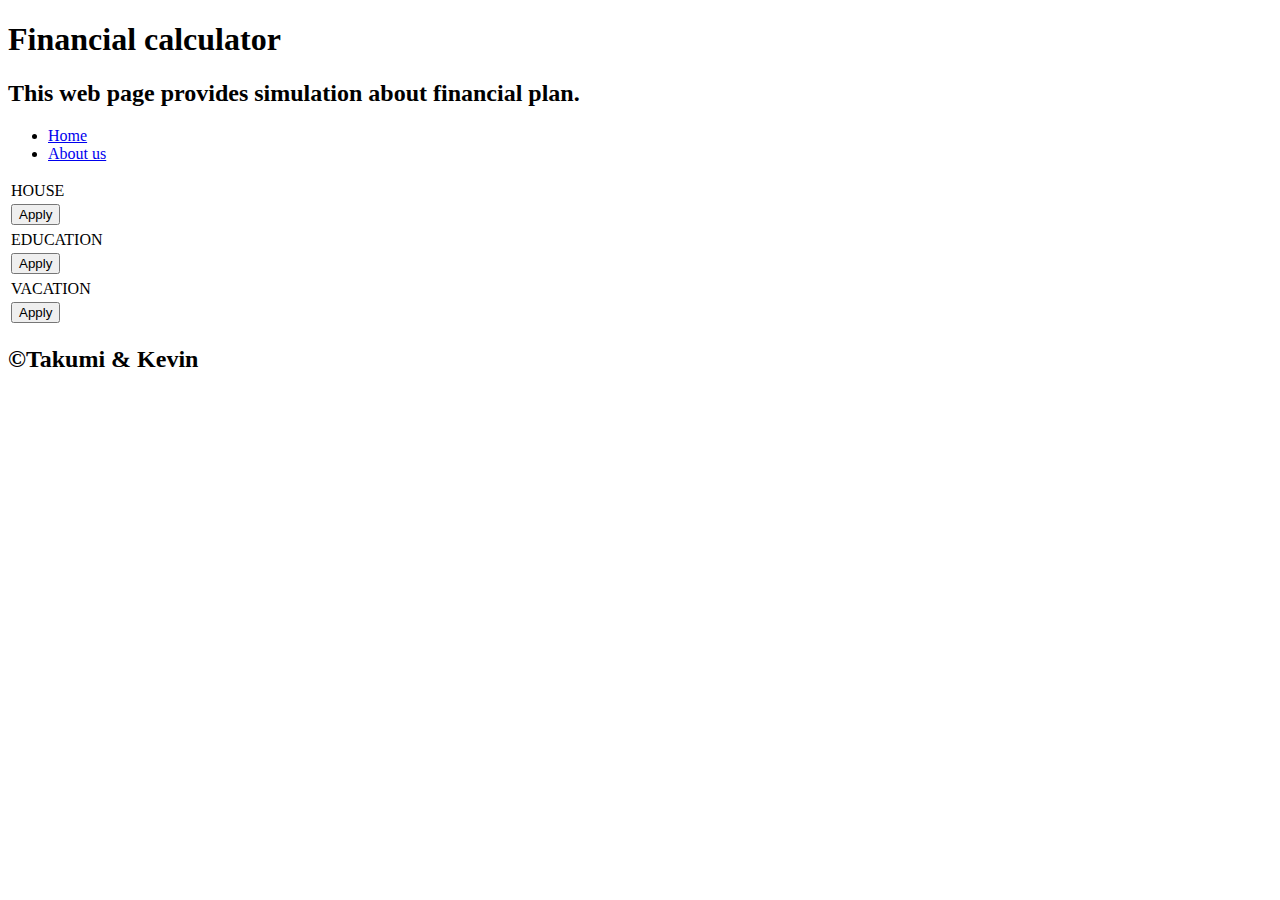
==== apply.html @ 95cb92a6 "New" ====
<!DOCTYPE html>
<html lang="en">
<head>
    <meta charset="UTF-8">
    <meta name="viewport" content="width=device-width, initial-scale=1.0">
    <title>Apply page</title>
    <link rel="stylesheet" href="../MultimediaProject/css/owl.carousel.min.css">
    <link rel="stylesheet" href="../MultimediaProject/css/owl.theme.default.min.css">
    <link rel="stylesheet" href="../MultimediaProject/css/style.css">
    <script src="../MultimediaProject/js/jquery-3.7.0.min.js"></script>
    <script src="../MultimediaProject/js/owl.carousel.min.js"></script>
    <script src="../MultimediaProject/js/owl_carousel.js"></script>
</head>
<body>
    <header>
        <h1>Financial calculator</h1>
        <h2>This web page provides simulation about financial plan.</h2>
    </header>
    <nav>
        <ul>
            <li><a href="../MultimediaProject/index.html">Home</a></li>
            <li><a href="../MultimediaProject/profile.html">About us</a></li>
        </ul>
    </nav>
    <div class="contents">
        <div class="items-apply">
            <div class="owl-carousel owl-theme">
                <div class="item">
                    <table>
                        <tr id="tr-image">
                            <td id="td-image-house">HOUSE</td>
                        </tr>
                        <tr id="tr-apply">
                            <td id="td-apply-house"><button type="button" id="btnApply" class="btnApplyHouse">Apply</button></td>
                        </tr>
                    </table>
                </div>
                <div class="item">
                    <table>
                        <tr id="tr-image">
                            <td id="td-image-education">EDUCATION</td>
                        </tr>
                        <tr id="tr-apply">
                            <td id="td-apply-education"><button type="button" id="btnApply" class="btnApplyEducation">Apply</button></td>
                        </tr>
                    </table>
                </div>
                <div class="item">
                    <table>
                        <tr id="tr-image">
                            <td id="td-image-vacation">VACATION</td>
                        </tr>
                        <tr id="tr-apply">
                            <td id="td-apply-vacation"><button type="button" id="btnApply" class="btnApplyVacation">Apply</button></td>
                        </tr>
                    </table>
                </div>
            </div>
        </div>
    </div>
    <footer>
        <h2>&copyTakumi & Kevin</h2>
    </footer>
</body>
</html>
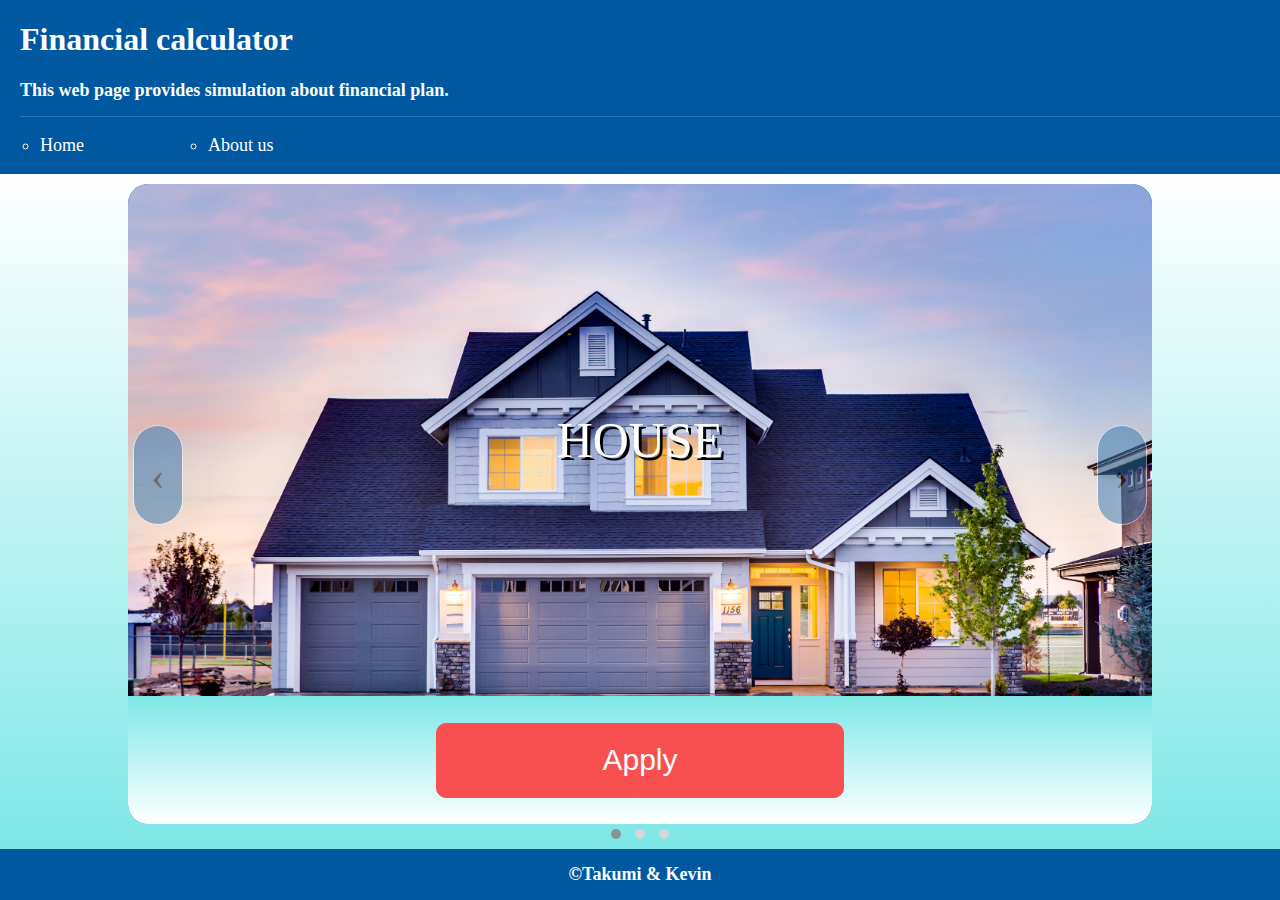
==== commit 3e0241fe: "Complete design" ====
--- a/apply.html
+++ b/apply.html
@@ -1,15 +1,16 @@
 <!DOCTYPE html>
-<html lang="en">
+<html lang="en" id="htmlId">
 <head>
     <meta charset="UTF-8">
     <meta name="viewport" content="width=device-width, initial-scale=1.0">
     <title>Apply page</title>
-    <link rel="stylesheet" href="../MultimediaProject/css/owl.carousel.min.css">
-    <link rel="stylesheet" href="../MultimediaProject/css/owl.theme.default.min.css">
-    <link rel="stylesheet" href="../MultimediaProject/css/style.css">
-    <script src="../MultimediaProject/js/jquery-3.7.0.min.js"></script>
-    <script src="../MultimediaProject/js/owl.carousel.min.js"></script>
-    <script src="../MultimediaProject/js/owl_carousel.js"></script>
+    <link rel="stylesheet" href="css/style.css">
+    <link rel="stylesheet" href="css/owl.carousel.min.css">
+    <link rel="stylesheet" href="css/owl.theme.default.min.css">
+    <script src="js/script.js"></script>
+    <script src="js/jquery-3.7.0.min.js"></script>
+    <script src="js/owl.carousel.min.js"></script>
+    <script src="js/owl_carousel.js"></script>
 </head>
 <body>
     <header>
@@ -18,8 +19,8 @@
     </header>
     <nav>
         <ul>
-            <li><a href="../MultimediaProject/index.html">Home</a></li>
-            <li><a href="../MultimediaProject/profile.html">About us</a></li>
+            <li><a href="index.html">Home</a></li>
+            <li><a href="profile.html">About us</a></li>
         </ul>
     </nav>
     <div class="contents">
@@ -31,7 +32,7 @@
                             <td id="td-image-house">HOUSE</td>
                         </tr>
                         <tr id="tr-apply">
-                            <td id="td-apply-house"><button type="button" id="btnApply" class="btnApplyHouse">Apply</button></td>
+                            <td id="td-apply-house"><button type="button" id="btnApply" class="btnApplyHouse" value="House" onclick="OpenForm(value)">Apply</button></td>
                         </tr>
                     </table>
                 </div>
@@ -41,7 +42,7 @@
                             <td id="td-image-education">EDUCATION</td>
                         </tr>
                         <tr id="tr-apply">
-                            <td id="td-apply-education"><button type="button" id="btnApply" class="btnApplyEducation">Apply</button></td>
+                            <td id="td-apply-education"><button type="button" id="btnApply" class="btnApplyEducation" value="Education" onclick="OpenForm(value)">Apply</button></td>
                         </tr>
                     </table>
                 </div>
@@ -51,13 +52,79 @@
                             <td id="td-image-vacation">VACATION</td>
                         </tr>
                         <tr id="tr-apply">
-                            <td id="td-apply-vacation"><button type="button" id="btnApply" class="btnApplyVacation">Apply</button></td>
+                            <td id="td-apply-vacation"><button type="button" id="btnApply" class="btnApplyVacation" value="Vacation" onclick="OpenForm(value)">Apply</button></td>
                         </tr>
                     </table>
                 </div>
             </div>
         </div>
     </div>
+    <!--Start Modal Pop-Up -->
+    <div class="contents-modal" id="modal-popup">
+        <div class="items-popup">
+            <form action="mailto:yonemurat@student.douglascollege.ca" method="post" enctype="text/plain" name="applicationForm">
+                <div class="close-form">
+                    <button type="button" class="btnClose" id="btnClose" onclick="CloseForm(id)">&times;</button>
+                </div>
+                <div class="title-form">
+                    <label for="applicationTitle" id="lblTitle">Application Form</label>
+                </div>
+                <table id="table-form">
+                    <tr id="tr-form">
+                        <td id="td-label-form"><label for="firstName" id="lblFirstName">FirstName</label></td>
+                        <td id="td-form"><input type="text" id="txtFirstName" placeholder="FirstName"></td>
+                    </tr>
+                    <tr id="tr-form">
+                        <td id="td-label-form"><label for="lastName" id="lblLastName">LastName</label></td>
+                        <td id="td-form"><input type="text" id="txtLastName" placeholder="LastName"></td>
+                    </tr>
+                    <tr id="tr-form">
+                        <td id="td-label-form"><label for="email" id="lblEmail">Email</label></td>
+                        <td id="td-form"><input type="email" id="txtEmail" placeholder="sample@sample.com"></td>
+                    </tr>
+                    <tr id="tr-form">
+                        <td colspan="2" id="td-submit-form"><input type="submit" value="Send" id="btnSubmit" onclick="CompleteApply()"></td>
+                    </tr>
+                </table>
+            </form>
+        </div>
+    </div>
+    <div class="contents-modal-mobile" id="modal-popup-mobile">
+        <div class="items-popup">
+            <form action="mailto:yonemurat@student.douglascollege.ca" method="post" enctype="text/plain" name="applicationForm">
+                <div class="close-form">
+                    <button type="button" class="btnClose" id="btnCloseMobile" onclick="CloseForm(id)">&times;</button>
+                </div>
+                <div class="title-form">
+                    <label for="applicationTitle" id="lblTitleMobile">Application Form</label>
+                </div>
+                <table id="table-form">
+                    <tr id="tr-form-mobile">
+                        <td id="td-form-label-mobile"><label for="firstName" id="lblFirstName">FirstName</label></td>
+                    </tr>
+                    <tr id="tr-form-mobile">
+                        <td id="td-form-input-mobile"><input type="text" id="txtFirstNameMobile" placeholder="FirstName"></td>
+                    </tr>
+                    <tr id="tr-form-mobile">
+                        <td id="td-form-label-mobile"><label for="lastName" id="lblLastName">LastName</label></td>
+                    </tr>
+                    <tr id="tr-form-mobile">
+                        <td id="td-form-input-mobile"><input type="text" id="txtLastNameMobile" placeholder="LastName"></td>
+                    </tr>
+                    <tr id="tr-form-mobile">
+                        <td id="td-form-label-mobile"><label for="email" id="lblEmail">Email</label></td>
+                    </tr>
+                    <tr id="tr-form-mobile">
+                        <td id="td-form-input-mobile"><input type="email" id="txtEmailMobile" placeholder="sample@sample.com"></td>
+                    </tr>
+                    <tr id="tr-form">
+                        <td colspan="2" id="td-submit-form"><input type="submit" value="Send" id="btnSubmit" onclick="CompleteApply()"></td>
+                    </tr>
+                </table>
+            </form>
+        </div>
+    </div>
+    <!--End Modal Pop-Up-->
     <footer>
         <h2>&copyTakumi & Kevin</h2>
     </footer>
--- a/css/style.css
+++ b/css/style.css
@@ -0,0 +1,1107 @@
+/* Common */
+html {
+    height: 100%;
+    width: 100%;
+    background-color: #0058a0;
+}
+
+* {
+    box-sizing: border-box;
+}
+
+body {
+    height: 100%;
+    width: 100%;
+    margin: auto;
+    display: flex;
+    flex-direction: column;
+}
+
+h1, h2 {
+    color:white;
+}
+
+h2 {
+    font-size: large;
+}
+
+header {
+    flex-basis: 10%;
+    background-color: #0058a0;
+    border-bottom: 1px solid #3076b0;
+}
+
+nav {
+    flex-basis: 5%;
+    font-size: large;
+    background-color: #0058a0;
+}
+
+ul {
+    text-align: left;
+    display: flex;
+    justify-content: flex-start;
+}
+
+li {
+    width: max-content;
+    color: white;
+    list-style: circle;
+    margin-right: 10%;
+}
+
+li a {
+    color: white;
+    text-decoration: none;
+}
+
+.contents {
+    flex-basis: 80%;
+    height: 100%;
+    width: 100%;
+    background-image: linear-gradient(to bottom, white, #7fe7e7);
+}
+
+footer {
+    flex-basis: 5%;
+    background-color: #0058a0;
+    display: flex;
+    justify-content: center;
+    align-items: end;
+}
+
+/* Common Top page */
+.items-top {
+    height: 100%;
+    width: 80%;
+    margin: auto;
+    display: flex;
+    flex-direction: column;
+    align-items: center;
+}
+
+.house, .education, .vacation {
+    flex-basis: 28%;
+    height: 100%;
+    width: 100%;
+    padding: 3px 0px 3px 0px;
+    border-bottom: 1px solid #3076b0;
+}
+
+.calculateButton {
+    flex-basis: 16%;
+    height: 100%;
+    width: 100%;
+    display: flex;
+    justify-content: center;
+    align-items: center;
+}
+
+table, tbody, tr {
+    height: 100%;
+    width: 100%;
+}
+
+#tdHouse, #tdEducation, #tdVacation {
+    color: white;
+    text-align: center;
+    text-shadow: 3px 3px black;
+    background-size: cover;
+    background-position: center;
+}
+
+#tdHouse {
+    background-image: url(../img/house.jpg);
+    /* background-image: url(img/house.jpg); */
+}
+
+#tdEducation {
+    background-image: url(../img/education.jpg);
+    /* background-image: url(img/education.jpg); */
+}
+
+#tdVacation {
+    background-image: url(../img/vacation.jpg);
+    /* background-image: url(img/vacation.jpg); */
+}
+
+#tdInput {
+    height: 100%;
+    width: 100%;
+    text-align: center;
+    display: flex;
+    flex-direction: column;
+    justify-content: center;
+    align-items: center;
+    row-gap: 1em;
+}
+
+#lblAmount, #lblMonthly {
+    font-size: 20px;
+}
+
+#txtHouse, #txtEducation, #txtVacation,
+#txtHouseMonthly, #txtEducationMonthly, #txtVacationMonthly {
+    height: 15%;
+    border: 2px solid #3076b0;
+    border-radius: 20px;
+}
+
+#btnCalculate {
+    height: 50%;
+    background-color: #f85050;
+    border: 1px solid #f85050;
+    border-radius: 20px;
+    display: flex;
+    justify-content: center;
+    align-items: center;
+}
+
+#anchorCalculate {
+    color: white;
+    text-decoration: none;
+}
+
+/* Common Result page */
+.items-result {
+    height: 100%;
+    width: 80%;
+    margin: auto;
+    padding: 5px;
+    display: flex;
+    flex-direction: column;
+    row-gap: 2%;
+}
+
+.array-result {
+    flex-basis: 70%;
+    height: 100%;
+    width: 100%;
+}
+
+.panelResult {
+    flex-basis: 33%;
+    height: 100%;
+    width: 100%;
+    border: 2px solid #3076b0;
+    border-radius: 20px;
+    box-shadow: 5px 5px 5px #0058a0;
+}
+
+#table-result {
+    height: 100%;
+    width: 100%;
+    border-collapse: collapse;
+}
+
+#trResultHeader {
+    height: 20%;
+    width: 100%;
+}
+
+#tdResultHeader {
+    width: 100%;
+    text-align: center;
+}
+
+#trResultPara {
+    height: 15%;
+    width: 100%;
+}
+
+#tdResultPara {
+    width: 100%;
+    text-align: center;
+}
+
+#trResultDetailHeader {
+    height: 15%;
+    width: 100%;
+}
+
+#trResultDetailHeader > td {
+    height: 15%;
+    width: 33%;
+    text-align: center;
+    font-weight: bold;
+}
+
+#trResultDetails {
+    height: 15%;
+    width: 100%;
+}
+
+#trResultDetails > td {
+    height: 15%;
+    width: 33%;
+    text-align: center;    
+}
+
+.resultYear {
+    color: orange;
+    font-weight: bold;
+}
+
+.panelFunds {
+    height: 100%;
+    width: 80%;
+    border: 1px solid #3076b0;
+    border-radius: 20px;
+}
+
+#table-funds {
+    border-collapse: collapse;
+    height: 100%;
+    width: 100%;
+}
+
+#trFunds {
+    height: 33%;
+    width: 100%;
+}
+
+#tdFundsHeader {
+    width: 10%;
+    text-align: center;
+    margin-right: 20px;
+}
+
+#tdFundsType {
+    width: 30%;
+}
+
+#tdFundsLink {
+    width: 50%;
+    text-align: left;
+}
+
+.panelToApply {
+    height: 100%;
+    width: 100%;
+}
+
+#btnToApplyPage {
+    background-color: #f85050;
+    border: 1px solid #f85050;
+    border-radius: 20px;
+    margin: auto;
+    display: flex;
+    justify-content: center;
+    align-items: center;
+}
+
+#anchorApply {
+    color: white;
+    text-decoration: none;
+}
+
+/* Common Profile page */
+.items-profile {
+    height: 100%;
+    width: 80%;
+    margin: auto;
+    padding: 5px;
+    display: flex;
+}
+
+.profile {
+    flex-basis: 50%;
+    height: 100%;
+    width: 100%;
+    border: 1px solid #0885f1;
+    border-radius: 10px;
+    display: flex;
+    flex-direction: column;
+    column-gap: 5px;
+}
+
+.profile-icon1 {
+    flex-basis: 30%;
+    height: 100%;
+    width: 100%;
+    background: url(../img/kyoto.JPG) no-repeat center center;
+    background-size: cover;
+    overflow: hidden;
+    border-radius: 10px 10px 0px 0px;
+    display:flex;
+    justify-content: center;
+    align-items: center;
+}
+
+.profile-icon2 {
+    flex-basis: 30%;
+    height: 100%;
+    width: 100%;
+    background: url(../img/phil.JPG) no-repeat center center;
+    background-size: cover;
+    overflow: hidden;
+    border-radius: 10px 10px 0px 0px;
+    display:flex;
+    justify-content: center;
+    align-items: center;
+}
+
+.profile-image {
+    height: 100px;
+    width: 100px;
+    border: 3px solid #3076b0;
+    border-radius: 50%;
+    transition: all 0.5s;
+}
+
+.profile-image:hover {
+    transform: scale(1.2);
+}
+
+.detail-profile {
+    flex-basis: 70%;
+    height: 100%;
+    width: 100%;
+    background-color: #fff;
+    border-radius: 0px 0px 10px 10px;
+    padding: 10px 10px 10px 10px;
+}
+
+.detail-profile > h1 {
+    color: black;
+    text-align: center;
+}
+
+.background > h2, .goal > h2 {
+    color: black;
+}
+
+.background {
+    border: 1px ridge #add4f3;
+    border-radius: 10px;
+}
+
+.background > p, .goal > p {
+    margin-left: 5%;
+}
+
+ul.skills {
+    padding: 0;
+    text-align: center;
+    margin-left: 30px;
+    display: flex;
+    flex-wrap: wrap;
+}
+
+.skills li {
+    width: 100px;
+    border-radius: 6px;
+    display: inline-block;
+    background: #ff9904;
+    color: white;
+    padding: 5px 10px;
+    margin: 2px;
+}
+
+.skills li:nth-child(odd) {
+    background:#0399ff;
+}
+
+/* Common Apply page */
+.items-apply {
+    height: 100%;
+    width: 80%;
+    margin: auto;
+    display: flex;
+    flex-direction: column;
+    justify-content: center;
+    align-items: center;
+}
+
+.item {
+    height: 40em;
+    width: 100%;
+    background-color: #0058a0;
+    border: 1xp solid #3076b0;
+    border-radius: 20px;
+    margin-top: 10px;
+}
+
+table {
+    border-collapse: collapse;
+}
+
+#tr-image {
+    height: 80%;
+    width: 100%;
+    color:white;
+    text-align: center;
+    text-shadow: 3px 3px black;
+}
+
+#td-image-house, #td-image-education, #td-image-vacation {
+    background-size: cover;
+    background-position: center;
+    border-radius: 20px 20px 0px 0px;
+}
+
+#td-image-house {
+    background-image: url(../img/house.jpg);  
+}
+
+#td-image-education {
+    background-image: url(../img/education.jpg);  
+}
+
+#td-image-vacation {
+    background-image: url(../img/vacation.jpg);
+}
+
+#tr-apply {
+    height: 20%;
+    width: 100%;
+}
+
+#td-apply-house, #td-apply-education, #td-apply-vacation {
+    height: 100%;
+    width: 100%;
+    background-image: linear-gradient(to top, white, #7fe7e7);
+    border-radius: 0px 0px 20px 20px;
+    display:flex;
+    justify-content: center; 
+    align-items: center;
+}
+
+#btnApply {
+    height: 60%;
+    width: 40%;
+    font-size: 30px;
+    color: white;
+    text-decoration: none;
+    background-color: #f85050;
+    border: 1px solid #f85050;
+    border-radius: 10px;
+    display: flex;
+    justify-content: center;
+    align-items: center;    
+}
+
+#btnApply:hover {
+    cursor: pointer;
+}
+
+.owl-nav {
+    width: 100%;
+    position: absolute;
+    top: 35%;  
+}
+
+.owl-prev, .owl-next {
+    position: absolute;
+    width: 50px !important;
+    background-color: #3076b0!important;
+    border: 1px solid white !important;
+    border-radius: 50px !important;
+    display: flex !important;
+    justify-content: center !important;
+    align-items: center !important;
+    opacity: 0.5;
+}
+
+.owl-next {
+    right: 0%;
+}
+
+/* Modal Popup */
+.contents-modal {
+    display: none;
+    height: 100%;
+    width: 100%;
+    position: fixed;
+    z-index: 1;
+    left: 0;
+    top: 0;
+    padding-top : 10%;
+    overflow: auto;
+    background-color: rgba(0, 0, 0, 0.4);
+}
+
+.items-popup {
+    background-color: white;
+    border: 3xp solid #3076b0;
+    border-radius: 20px;
+    margin: auto;
+}
+
+form {
+    height: 100%;
+    width: 100%;
+    margin: auto;
+}
+
+.close-form {
+    display: flex;
+    flex-direction: row;
+    justify-content: flex-end;
+}
+
+.title-form {
+    text-align:center;
+    margin-bottom: 5%;
+}
+
+#lblTitle {
+    font-size: xx-large;
+    font-weight: bold;
+    color: black;
+    text-align: center; 
+}
+
+.btnClose {
+    font-weight: 200;
+    border-style: none;
+    background-color: white;
+    border-radius: 50%;
+    margin: 5px;
+}
+
+#table-form {
+    height: 80%;
+    width: 80%;
+    border-collapse: collapse;
+    margin: auto;
+}
+
+#tr-form {
+    height: 15%;
+    width: 100%;
+}
+
+#td-label-form {
+    width: 30%;
+    text-align: right;
+}
+
+#td-form {
+    width: 60%;
+    text-align: center;
+}
+
+#td-submit-form {
+    text-align: center;
+}
+
+#lblFirstName, #lblLastName, #lblEmail {
+    color: black;
+    text-align: right;
+}
+
+#txtFirstName, #txtLastName, #txtEmail {
+    height: 50%;
+    width: 90%;
+    border: 2px solid #3076b0;
+    border-radius: 20px;
+}
+
+#btnSubmit {
+    font-size: 20px;
+    color: white;
+    background-color: #f85050;
+    border: 1px solid #f85050;
+    border-radius: 10px;
+}
+
+#btnSubmit:hover, .btnClose:hover {
+    cursor: pointer;
+}
+
+/* Modal Popup Mobile */
+.contents-modal-mobile {
+    display: none;
+    height: 100%;
+    width: 100%;
+    position: fixed;
+    z-index: 1;
+    left: 0;
+    top: 0;
+    padding-top : 10%;
+    overflow: auto;
+    background-color: rgba(0, 0, 0, 0.4);
+}
+
+#lblTitleMobile {
+    font-size: x-large;
+    font-weight: bold;
+    color: black;
+    text-align: center; 
+}
+
+#tr-form-mobile {
+    height: 5%;
+    width: 100%;
+}
+
+#td-form-label-mobile {
+    width: 100%;
+    text-align: left;
+}
+
+#td-form-input-mobile {
+    width: 100%;
+    text-align: right;
+}
+
+#txtFirstNameMobile, #txtLastNameMobile, #txtEmailMobile {
+    height: 60%;
+    width: 90%;
+    border: 2px solid #3076b0;
+    border-radius: 20px;
+}
+
+/* Phone */
+@media (max-width: 480px) {
+    /* Common */
+    header {
+        text-align: center;
+    }
+
+    h1, h2 {
+        font-size: x-large;
+    }
+
+    h2 {
+        font-size: medium;
+    }
+
+    /* Top page */
+    #tdHouse, #tdEducation, #tdVacation {
+        width: 50%;
+        font-size: 30px;
+        border-radius: 50%;
+    }
+
+    #txtHouse, #txtEducation, #txtVacation,
+    #txtHouseMonthly, #txtEducationMonthly, #txtVacationMonthly {
+        width: 70%;
+    }
+
+    #btnCalculate {
+        width: 60%;
+    }
+
+    #anchorCalculate {
+        font-size: 25px;
+    }
+
+    /* Result page */
+    .contents[rel=result] {
+        height: max-content;
+    }
+
+    .array-result {
+        display: flex;
+        flex-direction: column;
+        row-gap: 3%;
+    }
+
+    #tdResultHeader {
+        font-size: 30px;
+    }
+
+    #tdResultPara {
+        font-size: 15px;
+    }
+
+    #trResultDetailHeader > td {
+        font-size: 15px;
+    }
+
+    #trResultDetails > td {
+        font-size: 12px;
+    }
+
+    .resultYear {
+        font-size: 18px !important;
+    }
+
+    .panelFunds {
+        visibility: hidden;
+        flex-basis: 0%;
+        height: 0%;
+        margin: 0;
+    }
+
+    #tdFundsHeader {
+        font-size: 20px;
+    }
+
+    #tdFundsType {
+        font-size: 15px;
+    }
+
+    .panelToApply {
+        flex-basis: 20%;
+        padding-top: 10%;
+    }
+
+    #btnToApplyPage {
+        height: 50%;
+        width: 70%;
+    }
+
+    #anchorApply {
+        font-size: 25px;
+    }
+
+    /* Profile page */
+    .contents[rel=profile] {
+        height: max-content;
+    }
+
+    .items-profile {
+        flex-direction: column;
+    }
+
+    .detail-profile > h1 {
+        font-size: 15px;
+    }
+
+    .background > h2, .goal > h2 {
+        font-size: 15px;
+    }
+    
+    .background > p, .goal > p {
+        font-size: 12px;
+    }
+
+    /* Apply page */
+    #tr-image {
+        font-size: 40px;
+    }
+
+    .owl-prev, .owl-next {
+        font-size: 20px !important;
+        height: 50px !important;
+    }
+
+    /* Modal Popup */
+    .items-popup {
+        height: 60%;
+        width: 90%;
+    }
+
+    #lblTitle {
+        font-size: large;
+    }
+
+    .btnClose {
+        font-size: large;
+    }
+
+    #lblFirstName, #lblLastName, #lblEmail {
+        font-size: large;
+        position: relative;
+        top: 30%;
+    }
+
+    #btnSubmit {
+        height: 30%;
+        width: 70%;
+    }
+}
+
+/* Tablet */
+@media (min-width: 481px) {
+    /* Common */
+    header {
+        text-align: center;
+    }
+
+    h1, h2 {
+        font-size: xx-large;
+    }
+
+    h2 {
+        font-size: large;
+    }
+
+    /* Top page */
+    #tdHouse, #tdEducation, #tdVacation {
+        width: 60%;
+        font-size: 35px;
+        border-radius: 20px;
+    }
+
+    #txtHouse, #txtEducation, #txtVacation,
+    #txtHouseMonthly, #txtEducationMonthly, #txtVacationMonthly {
+        width: 70%;
+    }
+
+    #btnCalculate {
+        width: 60%;
+    }
+
+    #anchorCalculate {
+        font-size: 25px;
+    }
+
+    /* Result page */
+    .contents[rel=result] {
+        height: max-content;
+    }
+
+    .array-result {
+        display: flex;
+        flex-direction: column;
+        row-gap: 3%;
+    }
+
+    #tdResultHeader {
+        font-size: 30px;
+    }
+
+    #tdResultPara {
+        font-size: 15px;
+    }
+
+    #trResultDetailHeader > td {
+        font-size: 15px;
+    }
+
+    #trResultDetails > td {
+        font-size: 12px;
+    }
+
+    .resultYear {
+        font-size: 18px !important;
+    }
+
+    .panelFunds {
+        visibility: hidden;
+        flex-basis: 0%;
+        height: 0%;
+        margin: 0;
+    }
+
+    #tdFundsHeader {
+        font-size: 20px;
+    }
+
+    #tdFundsType {
+        font-size: 15px;
+    }
+
+    .panelToApply {
+        flex-basis: 20%;
+        padding-top: 10%;
+    }
+
+    #btnToApplyPage {
+        height: 50%;
+        width: 70%;
+    }
+
+    #anchorApply {
+        font-size: 25px;
+    }
+
+    /* Profile page */
+    .contents[rel=profile] {
+        height: max-content;
+    }
+    
+    .items-profile {
+        flex-direction: column;
+    }
+
+    .detail-profile > h1 {
+        font-size: 20px;
+    }
+
+    .background > h2, .goal > h2 {
+        font-size: 15px;
+    }
+    
+    .background > p, .goal > p {
+        font-size: 12px;
+    }
+
+    /* Apply page */
+    #tr-image {
+        font-size: 60px;
+    }
+
+    .owl-prev, .owl-next {
+        font-size: 30px !important;
+        height: 60px !important;
+    }
+
+    /* Modal Popup */
+    .items-popup {
+        height: 60%;
+        width: 90%;
+    }
+
+    #lblTitle {
+        font-size: large;
+    }
+
+    .btnClose {
+        font-size: large;
+    }
+
+    #lblFirstName, #lblLastName, #lblEmail {
+        font-size: large;
+        position: relative;
+        top: 30%;
+    }
+
+    #btnSubmit {
+        height: 30%;
+        width: 70%;
+    }
+}
+
+/* Desktop */
+@media (min-width: 769px) {
+    /* Common */
+    header {
+        text-align: left;
+        margin-left: 20px;
+    }
+
+    h1, h2 {
+        font-size: xx-large;
+    }
+
+    h2 {
+        font-size: large;
+    }
+
+    /* Top page */
+    #tdHouse, #tdEducation, #tdVacation {
+        width: 70%;
+        font-size: 45px;
+        border-radius: 20px;
+    }
+
+    #txtHouse, #txtEducation, #txtVacation,
+    #txtHouseMonthly, #txtEducationMonthly, #txtVacationMonthly {
+        width: 50%;
+    }
+
+    #btnCalculate {
+        width: 50%;
+    }
+
+    #anchorCalculate {
+        font-size: 30px;
+    }
+
+    /* Result page */
+    .contents[rel=result] {
+        height: 100%;
+    }
+
+    .array-result {
+        display: flex;
+        flex-direction: row;
+        column-gap: 2%;
+    }
+
+    #tdResultHeader {
+        font-size: 40px;
+    }
+
+    #tdResultPara {
+        font-size: 20px;
+    }
+
+    #trResultDetailHeader > td {
+        font-size: 20px;
+    }
+
+    #trResultDetails > td {
+        font-size: 15px;
+    }
+
+    .resultYear {
+        font-size: 20px !important;
+    }
+
+    .panelFunds {
+        visibility: visible;
+        flex-basis: 20%;
+        margin: auto;
+    }
+
+    #tdFundsHeader {
+        font-size: 25px;
+    }
+
+    #tdFundsType {
+        font-size: 20px;
+    }
+
+    .panelToApply {
+        flex-basis: 10%;
+        padding-top: 0%;
+    }
+
+    #btnToApplyPage {
+        height: 100%;
+        width: 30%;
+    }
+
+    #anchorApply {
+        font-size: 30px;
+    }
+
+    /* Profile page */
+    .items-profile {
+        flex-direction: row;
+    }
+
+    .background > h2, .goal > h2 {
+        font-size: x-large;
+        color: black;
+    }
+    
+    .background > p, .goal > p {
+        font-size: large;
+    }
+
+    /* Apply page */
+    #tr-image {
+        font-size: 80px;
+    }
+
+    .owl-prev, .owl-next {
+        font-size: 40px !important;
+        height: 100px !important;
+    }
+
+    /* Apply page */
+    #tr-image {
+        font-size: 50px;
+    }
+
+    /* Modal Popup */
+    .items-popup {
+        height: 80%;
+        width: 60%;
+    }
+    #lblTitle {
+        font-size: x-large;
+    }
+
+    .btnClose {
+        font-size: x-large;
+    }
+
+    #lblFirstName, #lblLastName, #lblEmail {
+        position: none;
+        top: 0;
+        font-size: x-large;
+    }
+
+    #btnSubmit {
+        height: 50%;
+        width: 60%;
+    }
+}
